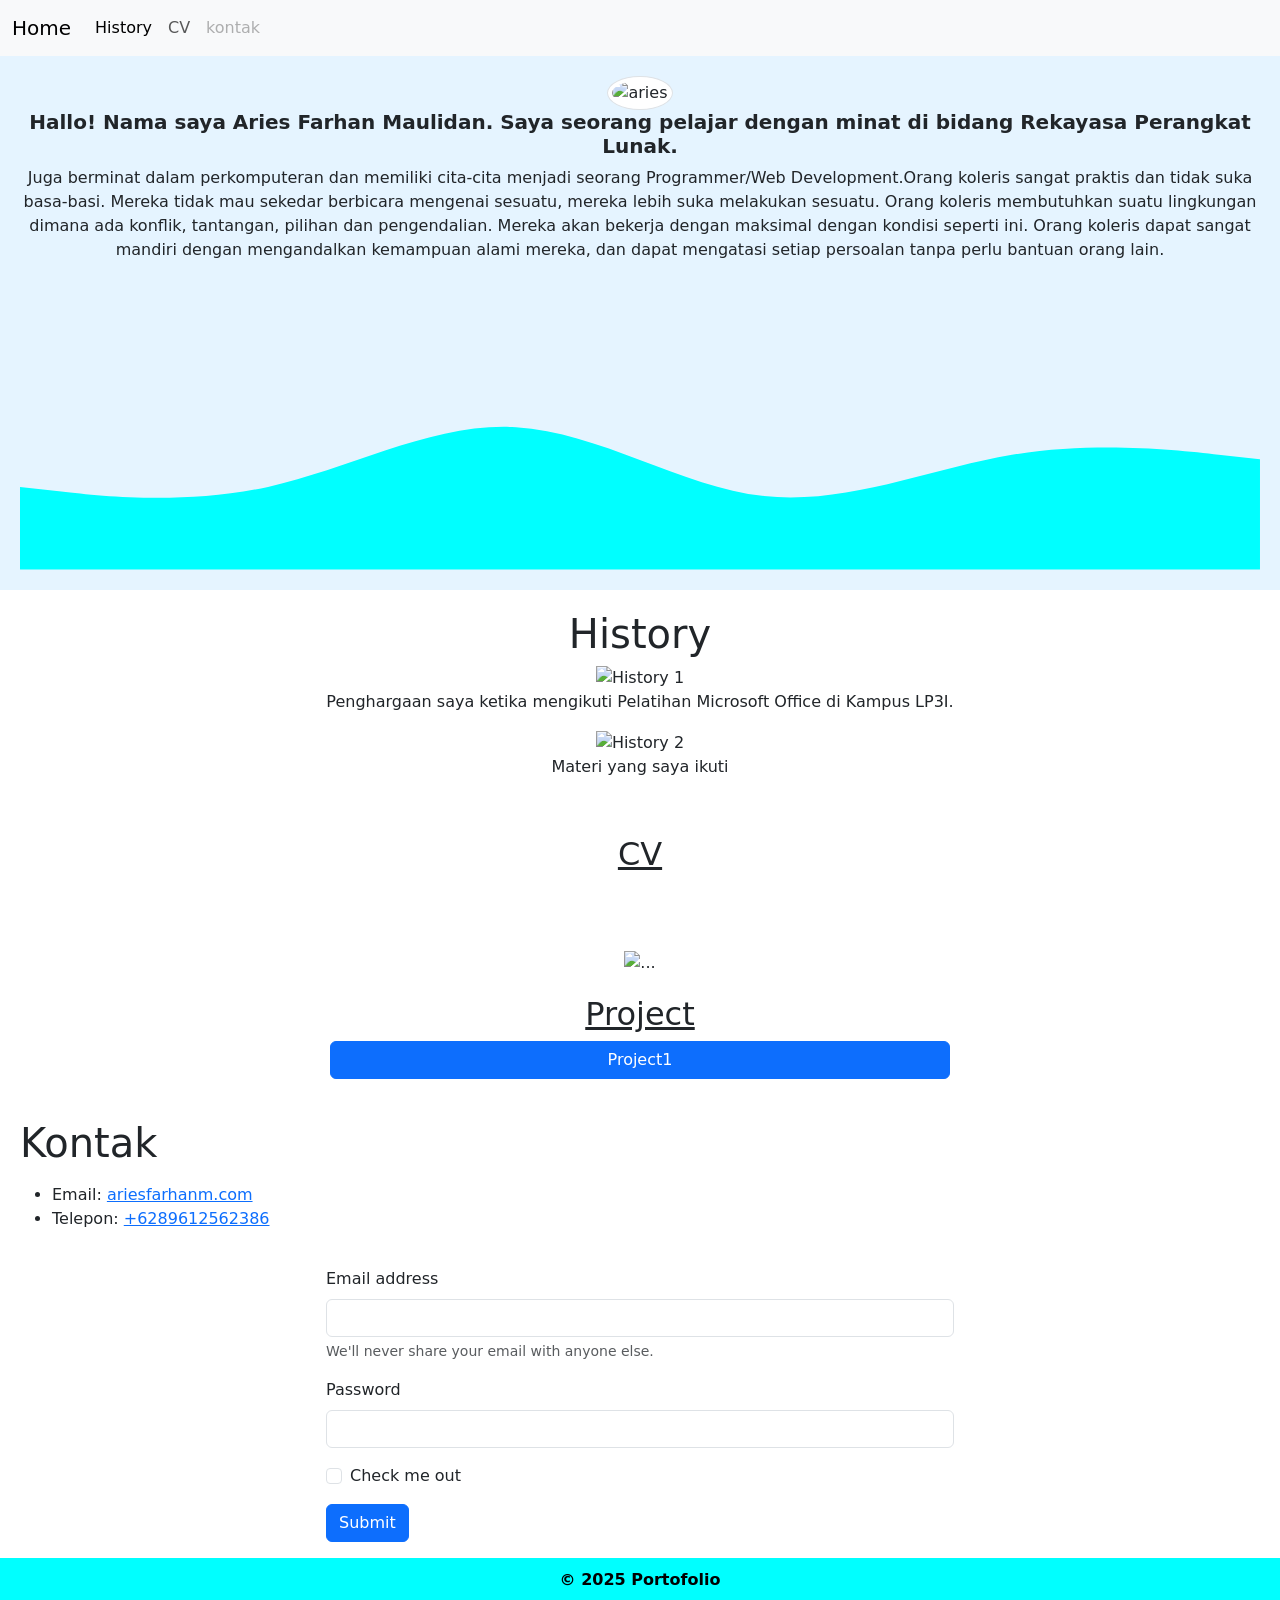
==== index.html @ 04579f6e "Update and rename aries-1.html to index.html" ====
<!DOCTYPE html>
<!DOCTYPE html>
<html lang="en">
<head>
    <meta charset="UTF-8">
    <meta name="viewport" content="width=device-width, initial-scale=1.0">
    <title>Portofolio</title>
    <link rel="stylesheet" href="aries.css">
    <link href="https://cdn.jsdelivr.net/npm/bootstrap@5.0.2/dist/css/bootstrap.min.css" rel="stylesheet" integrity="sha384-EVSTQN3/azprG1Anm3QDgpJLIm9Nao0Yz1ztcQTwFspd3yD65VohhpuuCOmLASjC" crossorigin="anonymous">
</head>
<body>
    <!-- Header -->
    <nav class="navbar navbar-expand-lg navbar-light bg-light">
        <div class="container-fluid">
          <a class="navbar-brand" href="#home">Home</a>
          <button class="navbar-toggler" type="button" data-bs-toggle="collapse" data-bs-target="#navbarTogglerDemo02" aria-controls="navbarTogglerDemo02" aria-expanded="false" aria-label="Toggle navigation">
            <span class="navbar-toggler-icon"></span>
          </button>
          <div class="collapse navbar-collapse" id="navbarTogglerDemo02">
            <ul class="navbar-nav me-auto mb-2 mb-lg-0">
              <li class="nav-item">
                <a class="nav-link active" aria-current="page" href="#history">History</a>
              </li>
              <li class="nav-item">
                <a class="nav-link" href="cv#">CV</a>
              </li>
              <li class="nav-item">
                <a class="nav-link disabled" href="#kontak" tabindex="-1" aria-disabled="kontak">kontak</a>
              </li>
            </ul>
          </div>
        </div>
      </nav>
    <!-- Tentang -->
        <section id="Galery" style="background-color: #e5f4ff;">
          <div class="photo-container">
          <div class="row text-center mb-3">
            <div class="col">
            </div>
                <div class="container text-center">
                    <img src="aries.jpg" alt="aries" width="150" class="rounded-circle img-thumbnail heartbeat-img"/>
                </div>
              <div class="card-body">
                <h5 class="card-text"><b>Hallo! Nama saya Aries Farhan Maulidan. Saya seorang pelajar dengan minat di bidang Rekayasa Perangkat Lunak.</b></h5>
                <p>Juga berminat dalam perkomputeran dan memiliki cita-cita menjadi seorang Programmer/Web Development.Orang koleris sangat praktis dan tidak suka basa-basi. Mereka tidak mau sekedar berbicara mengenai sesuatu, mereka lebih suka melakukan sesuatu. Orang koleris membutuhkan suatu lingkungan dimana ada konflik, tantangan, pilihan dan pengendalian. Mereka akan bekerja dengan maksimal dengan kondisi seperti ini. Orang koleris dapat sangat mandiri dengan mengandalkan kemampuan alami mereka, dan dapat mengatasi setiap persoalan tanpa perlu bantuan orang lain.</p>
              </div>
            </div>
           </div>
           <svg xmlns="http://www.w3.org/2000/svg" viewBox="0 0 1440 320"><path fill="#00FFFF" fill-opacity="1" d="M0,224L48,229.3C96,235,192,245,288,224C384,203,480,149,576,154.7C672,160,768,224,864,234.7C960,245,1056,203,1152,186.7C1248,171,1344,181,1392,186.7L1440,192L1440,320L1392,320C1344,320,1248,320,1152,320C1056,320,960,320,864,320C768,320,672,320,576,320C480,320,384,320,288,320C192,320,96,320,48,320L0,320Z"></path></svg>
    </section>

    <!-- History -->
    <section id="History">
        <div class="container">
            <div class="row text-center">
            <div class="col">
        <h1>History</h1>
        <div class="history-container">
            <div class="history-item">
                <div class="container">
                    <div class="row text-center">
                    <div class="col">
                <img src="Sertifikat aries.jpg" width="300" alt="History 1">
                <p>Penghargaan saya ketika mengikuti Pelatihan Microsoft Office di Kampus LP3I.</p>
            </div>
            <div class="history-item">
                <div class="container">
                    <div class="row text-center">
                    <div class="col">
                <img src="Materi.jpg" width="300" alt="History 2">
                <p>Materi yang saya ikuti</p>
            </div>
        </div>
    </section>
    <section id="CV">
        <div class="container">
          <div class="row text-center">
          <div class="col">
            <h2 class="underline-text">CV</h2>
          </div>
          </div></section>
      <div class="container text-center">
        <img src="Aries cv.jpg" class="rounded" style="width: 500px; height: 800px; padding-top: 50px ;" alt="...">
      </div>



      <section id="Project">
        <div class="container">
          <div class="row text-center">
          <div class="col">
            <h2 class="underline-text">Project</h2>
          </div>
          </div>
          </div>
          <div class="d-grid gap-2 col-6 mx-auto">
            
            <a href="https://ariesfarhanmaulidan.github.io/Ariesfm-website/" target="_blank" class="btn btn-primary">
              Project1
          </a>       
          </div>     
        </section>
    <!-- Kontak -->
    <section id="kontak">
        <h1>Kontak</h1>
        <p></p>
        <ul>
            <li>Email: <a href="mailto:ariesfarhanm.com">ariesfarhanm.com</a></li>
            <li>Telepon: <a href="tel:+6289612562386">+6289612562386</a></li>
        </ul>
    </section>
    <div class="row justify-content-center">
        <div class="col-md-6">
          <form>
            <div class="mb-3">
    <form>
        <div class="mb-3">
          <label for="exampleInputEmail1" class="form-label">Email address</label>
          <input type="email" class="form-control" id="exampleInputEmail1" aria-describedby="emailHelp">
          <div id="emailHelp" class="form-text">We'll never share your email with anyone else.</div>
        </div>
        <div class="mb-3">
          <label for="exampleInputPassword1" class="form-label">Password</label>
          <input type="password" class="form-control" id="exampleInputPassword1">
        </div>
        <div class="mb-3 form-check">
          <input type="checkbox" class="form-check-input" id="exampleCheck1">
          <label class="form-check-label" for="exampleCheck1">Check me out</label>
        </div>
        <button type="submit" class="btn btn-primary">Submit</button>
      </form>
     </div>
     </form>
     </div>
     </div>

    <!-- Footer -->
    <script src="https://cdn.jsdelivr.net/npm/bootstrap@5.0.2/dist/js/bootstrap.bundle.min.js" integrity="sha384-MrcW6ZMFYlzcLA8Nl+NtUVF0sA7MsXsP1UyJoMp4YLEuNSfAP+JcXn/tWtIaxVXM" crossorigin="anonymous"></script>
    <footer>
        <b><p>&copy; 2025 Portofolio</p></b>
    </footer>
</body>
</html>
---- aries.css ----
body {
    font-family: Times New Roman, sans-serif;
    margin: 0;
    padding: 0;
}

header {
    background-color: #00FFFF;
    color: #fff;
    padding: 20px;
    text-align: center;
}

header nav ul {
    list-style: none;
    margin: 0;
    padding: 0;
}

header nav ul li {
    display: inline-block;
    margin-right: 20px;
}

header nav a {
    color: #fff;
    text-decoration: none;
}

section {
    padding: 20px;
}

#tentang {
    background-color: #fff;
}

#history {
    background-color: #fff;
}

.history-container {
    display: flex;
    flex-wrap: wrap;
    justify-content: center;
}
.underline-text {
    text-decoration: underline;
}

.photo-container img {
  transition: transform 0.3s ease-in-out;
}

.photo-container img:hover {
transform: scale(1.1);
box-shadow: 0 10px 20px rgba(0, 0, 0, 0.3);
}

#kontak {
    background-color: #fff;
}

footer {
    background-color: #00FFFF;
    color: #000000;
    padding: 10px;
    text-align: center;
}
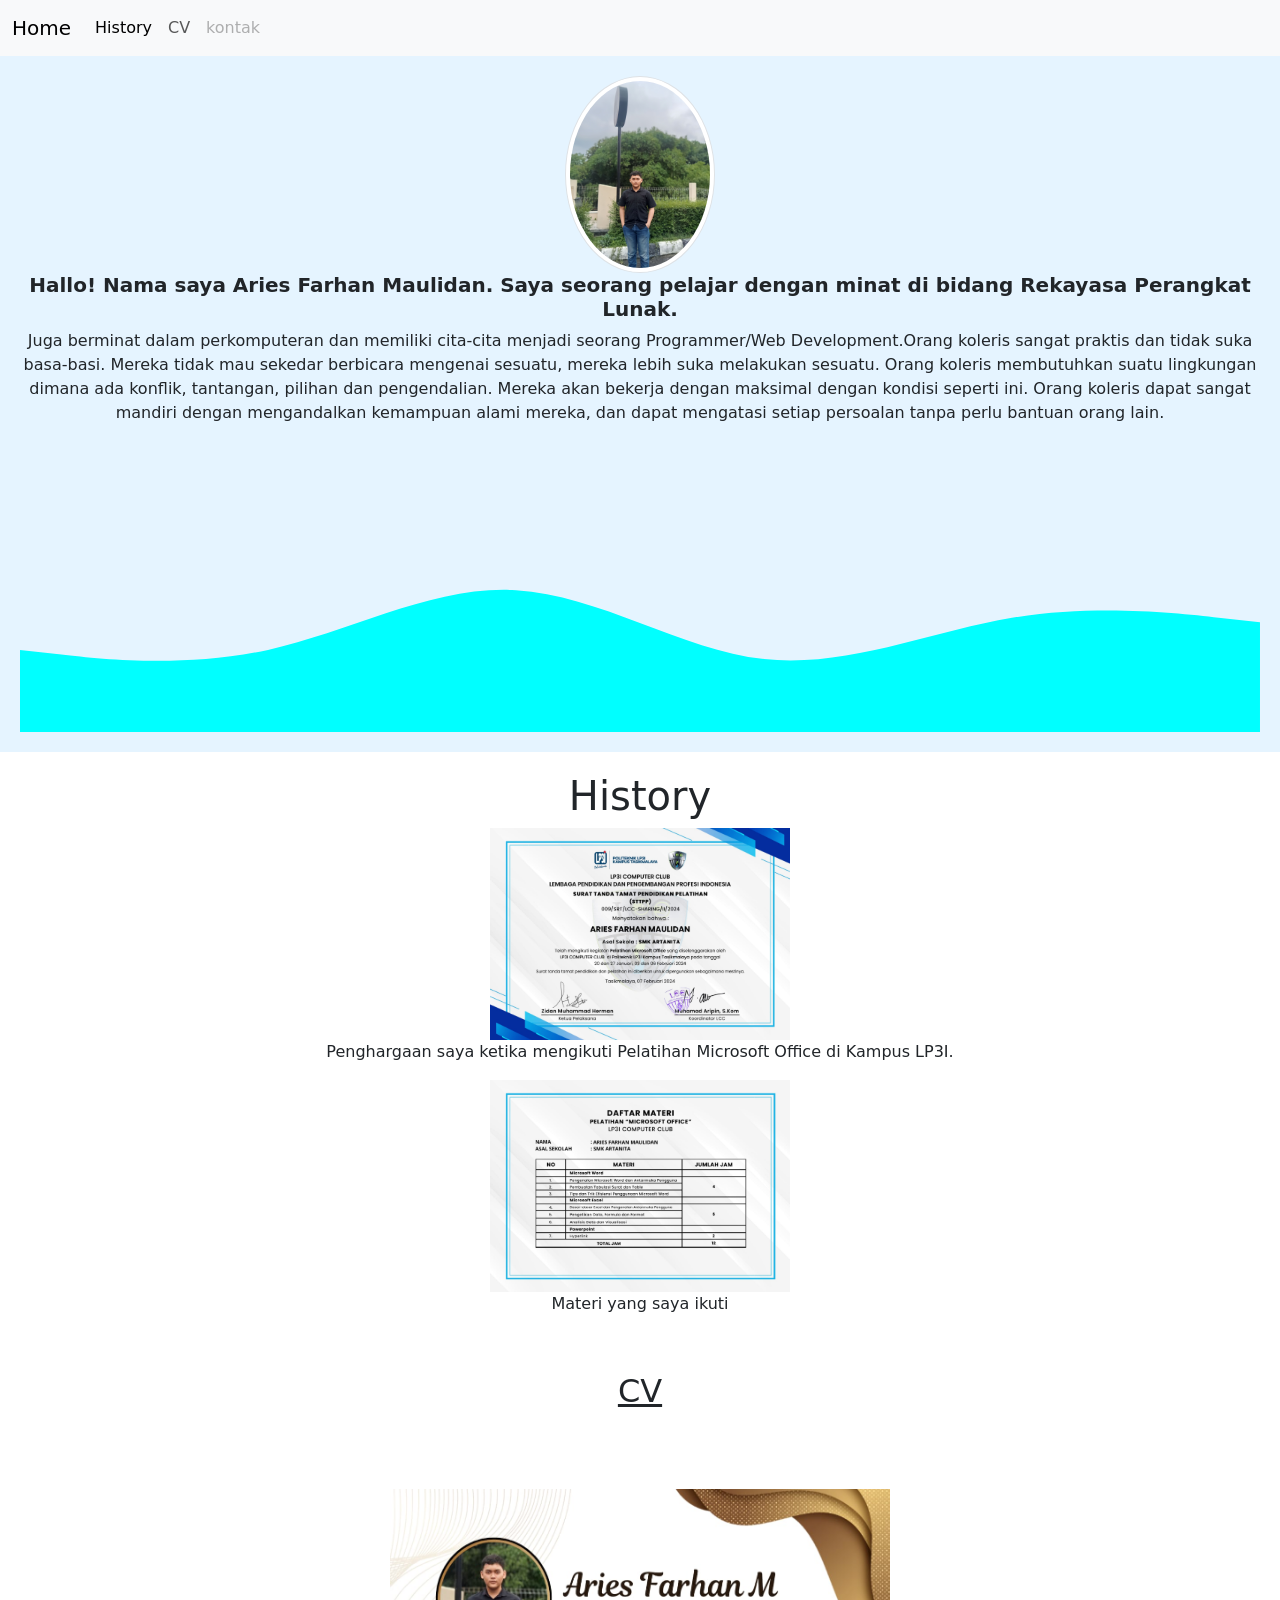
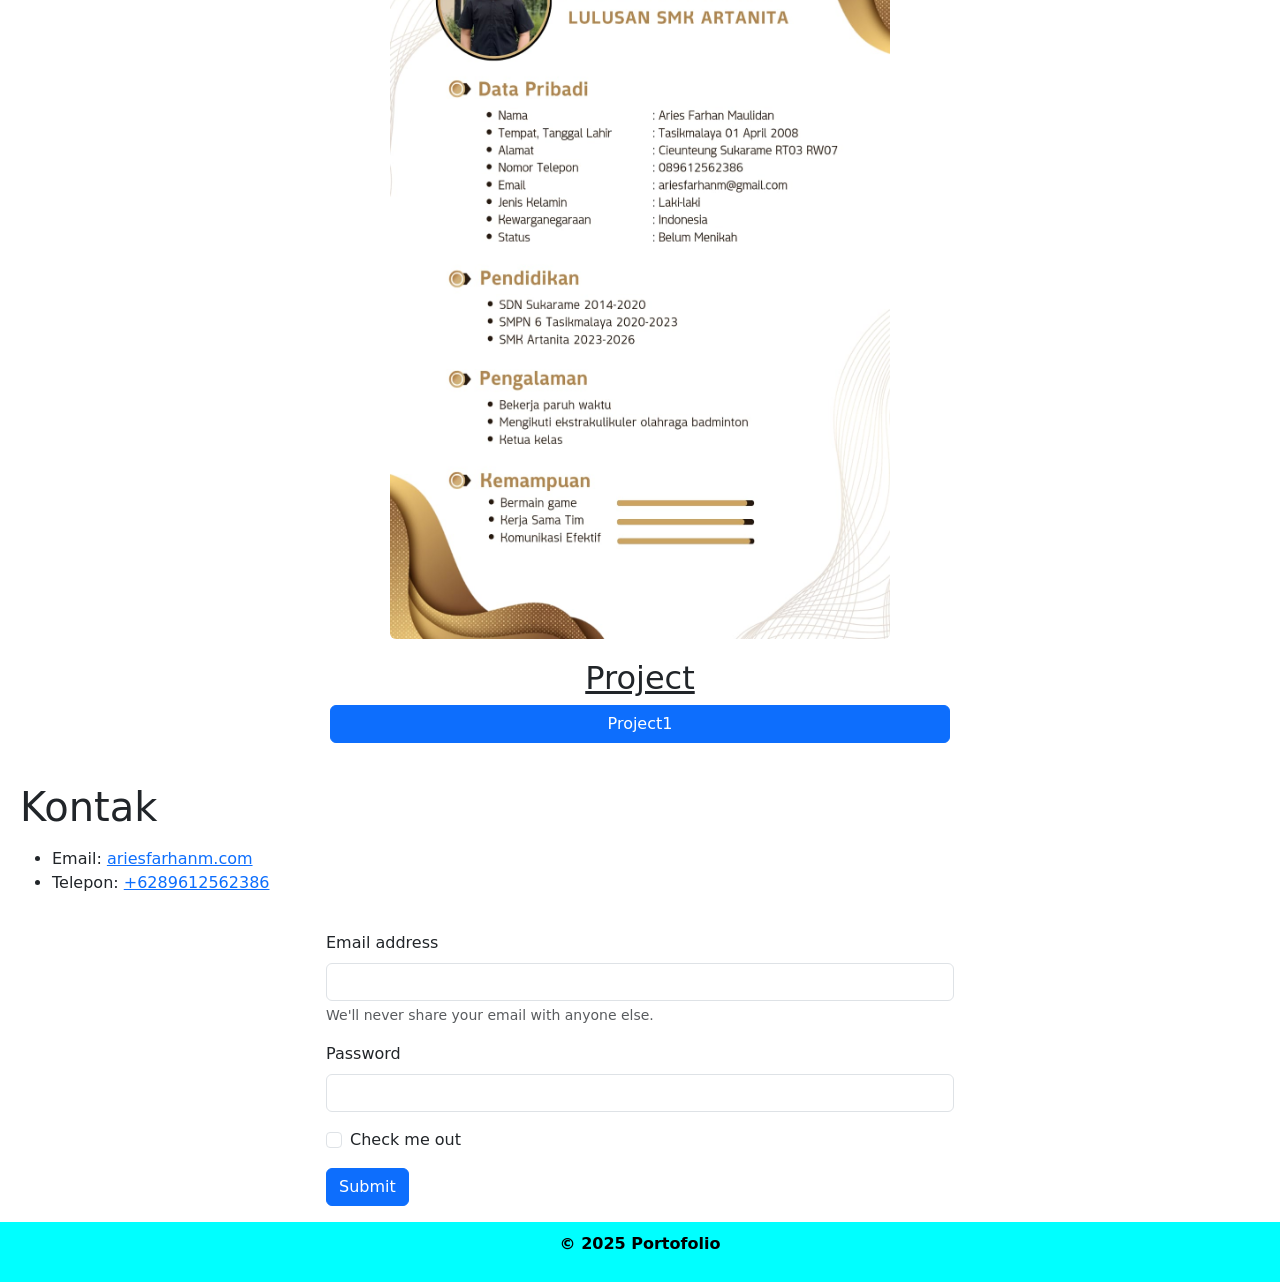
==== commit e16bded2: "Update index.html" ====
--- a/index.html
+++ b/index.html
@@ -132,7 +132,7 @@
      </div>
      </form>
      </div>
-     </div>
+    </div>
 
     <!-- Footer -->
     <script src="https://cdn.jsdelivr.net/npm/bootstrap@5.0.2/dist/js/bootstrap.bundle.min.js" integrity="sha384-MrcW6ZMFYlzcLA8Nl+NtUVF0sA7MsXsP1UyJoMp4YLEuNSfAP+JcXn/tWtIaxVXM" crossorigin="anonymous"></script>
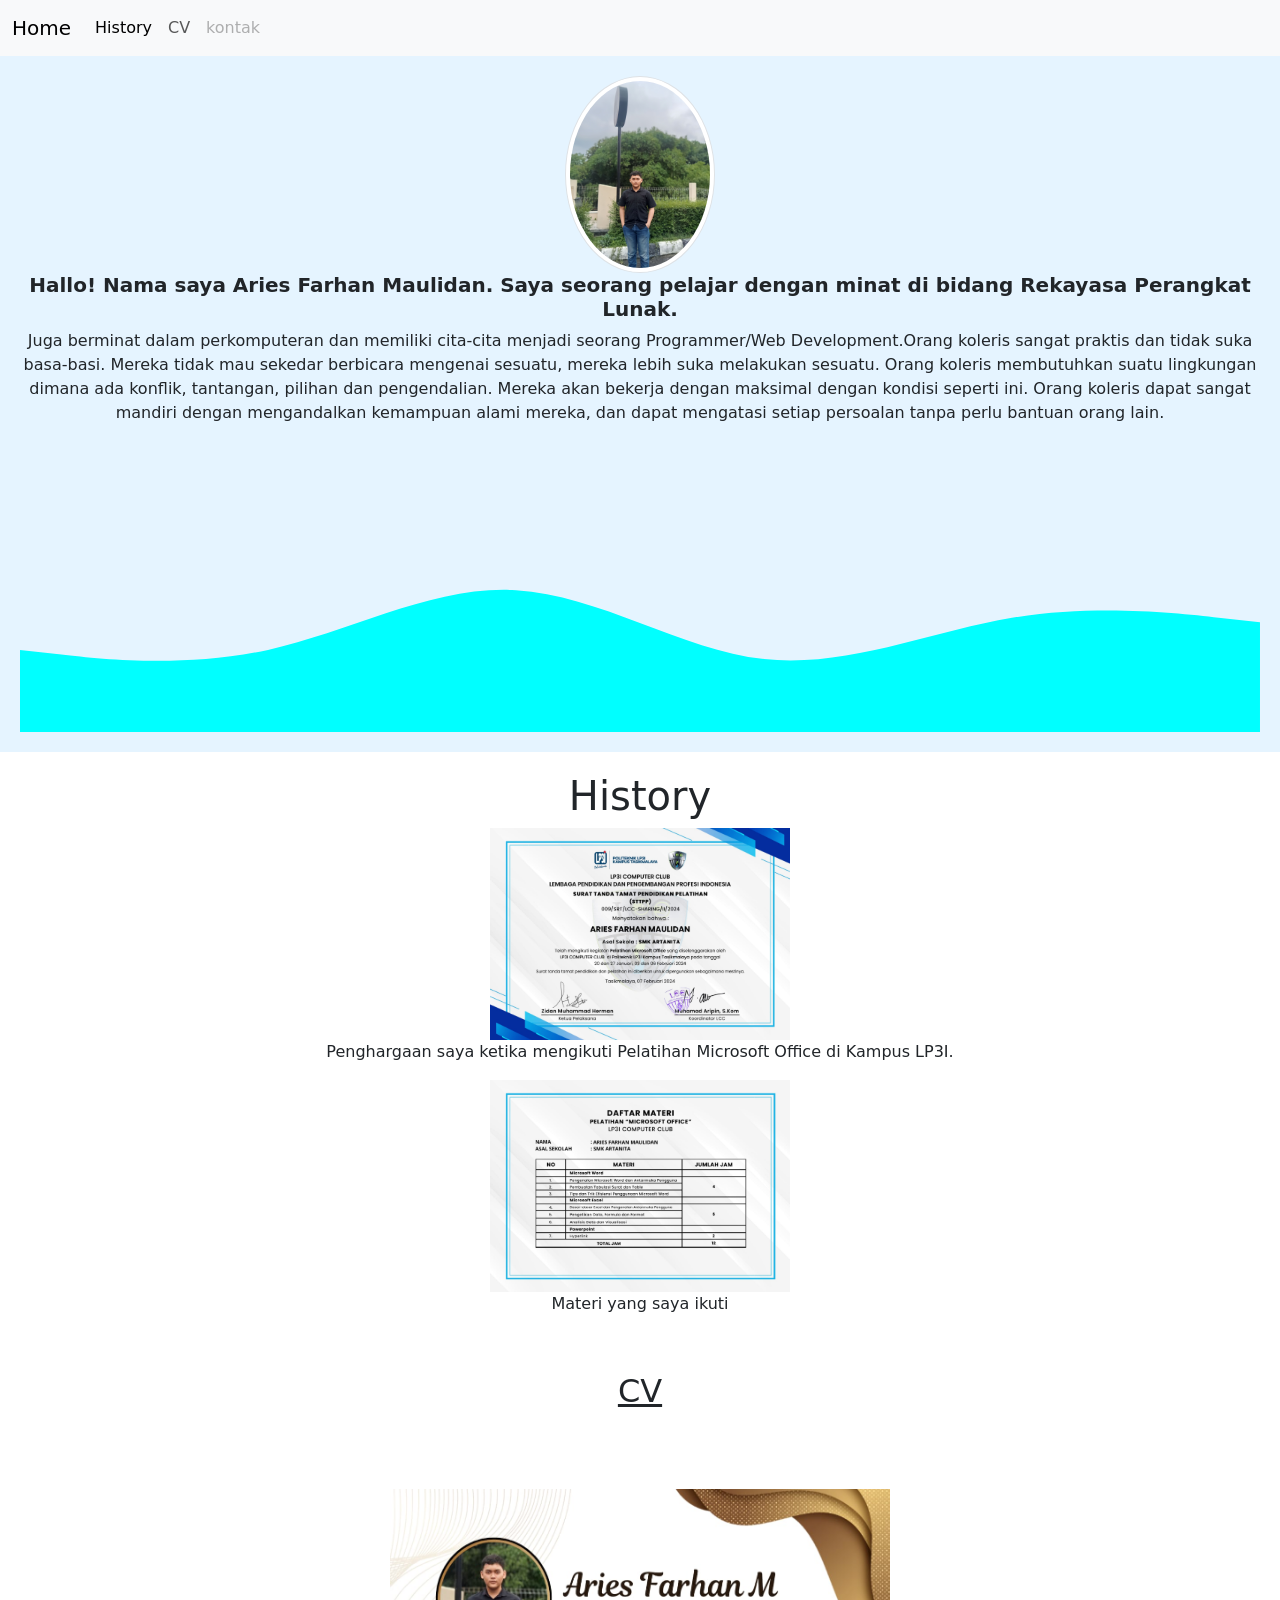
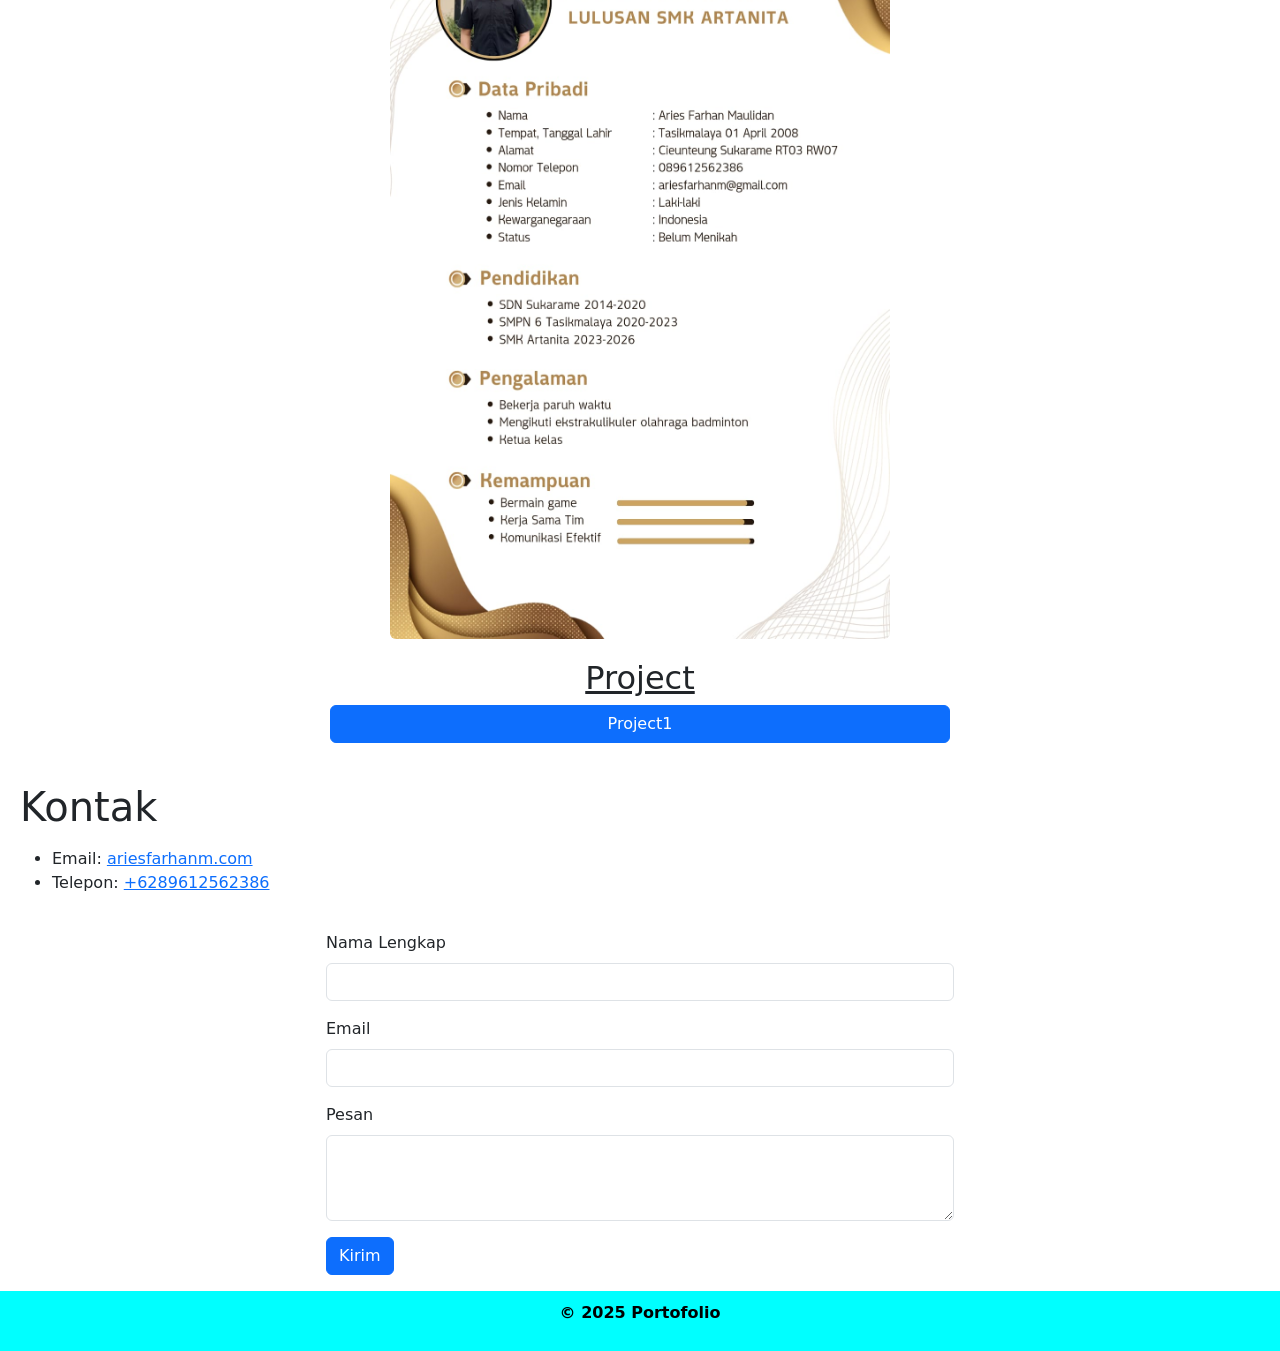
==== commit 0718d890: "Update index.html" ====
--- a/index.html
+++ b/index.html
@@ -114,24 +114,24 @@
           <form>
             <div class="mb-3">
     <form>
-        <div class="mb-3">
-          <label for="exampleInputEmail1" class="form-label">Email address</label>
-          <input type="email" class="form-control" id="exampleInputEmail1" aria-describedby="emailHelp">
-          <div id="emailHelp" class="form-text">We'll never share your email with anyone else.</div>
-        </div>
-        <div class="mb-3">
-          <label for="exampleInputPassword1" class="form-label">Password</label>
-          <input type="password" class="form-control" id="exampleInputPassword1">
-        </div>
-        <div class="mb-3 form-check">
-          <input type="checkbox" class="form-check-input" id="exampleCheck1">
-          <label class="form-check-label" for="exampleCheck1">Check me out</label>
-        </div>
-        <button type="submit" class="btn btn-primary">Submit</button>
-      </form>
-     </div>
-     </form>
-     </div>
+                    <div class="mb-3">
+                      <label for="name" class="form-label">Nama Lengkap</label>
+                      <input type="text" class="form-control" id="name" aria-describedby="name">
+                    </div>
+                    <div class="mb-3">
+                      <label for="email" class="form-label">Email</label>
+                      <input type="email" class="form-control" id="email" aria-describedby="email">
+                    </div>
+                    <div class="mb-3">
+                      <label for="pesan" class="form-label">Pesan</label>
+                      <textarea class="form-control" id="exampleFormControlTextarea1" rows="3"></textarea>
+                    </div>
+                    
+                    <button type="submit" class="btn btn-primary">Kirim</button>
+                  </form>
+
+                </div>
+              </div>
     </div>
 
     <!-- Footer -->
